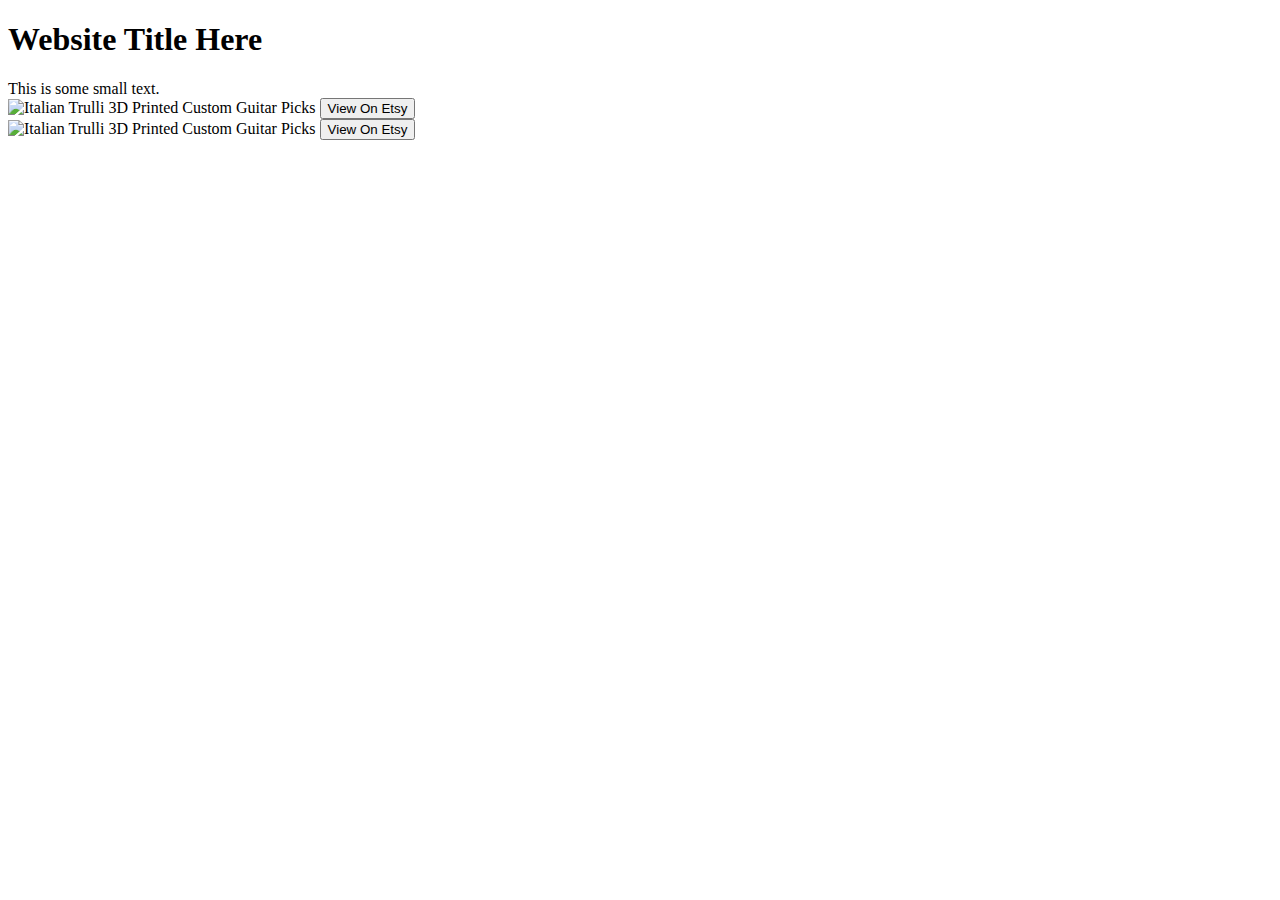
==== index.html @ 2c28fa1e "Update index.html" ====
<!DOCTYPE html>
<html>
    <head>

        <meta http-equiv="Cache-Control" content="no-cache, no-store, must-revalidate" />
        <meta http-equiv="Pragma" content="no-cache" />
        <meta http-equiv="Expires" content="0" />

        <link rel="stylesheet" href="style.css">
    </head>
    <body>
        <h1 class="Title">Website Title Here</h1>
        <p1 class="SmallText">This is some small text.</p1>

        <div class="Listings"></div>
            <div class="EtsyListing">
                <img class="ListingImage" src="https://i.etsystatic.com/38041434/c/1339/1063/856/370/il/c8d5b8/5839514015/il_340x270.5839514015_lfcn.jpg" alt="Italian Trulli" width="230" height="183">
                <p1 class="ListingTitle">3D Printed Custom Guitar Picks</p1>
                <button class="ListingButton" onclick="window.open('https://www.etsy.com/listing/1684808459/3d-printed-custom-guitar-picks','_blank');" type="button">View On Etsy</button>
            </div>
            <div class="EtsyListing">
                <img class="ListingImage" src="https://i.etsystatic.com/38041434/c/1339/1063/856/370/il/c8d5b8/5839514015/il_340x270.5839514015_lfcn.jpg" alt="Italian Trulli" width="230" height="183">
                <p1 class="ListingTitle">3D Printed Custom Guitar Picks</p1>
                <button class="ListingButton" onclick="window.open('https://www.etsy.com/listing/1684808459/3d-printed-custom-guitar-picks','_blank');" type="button">View On Etsy</button>
            </div>
        </div>
    </body>
</html>
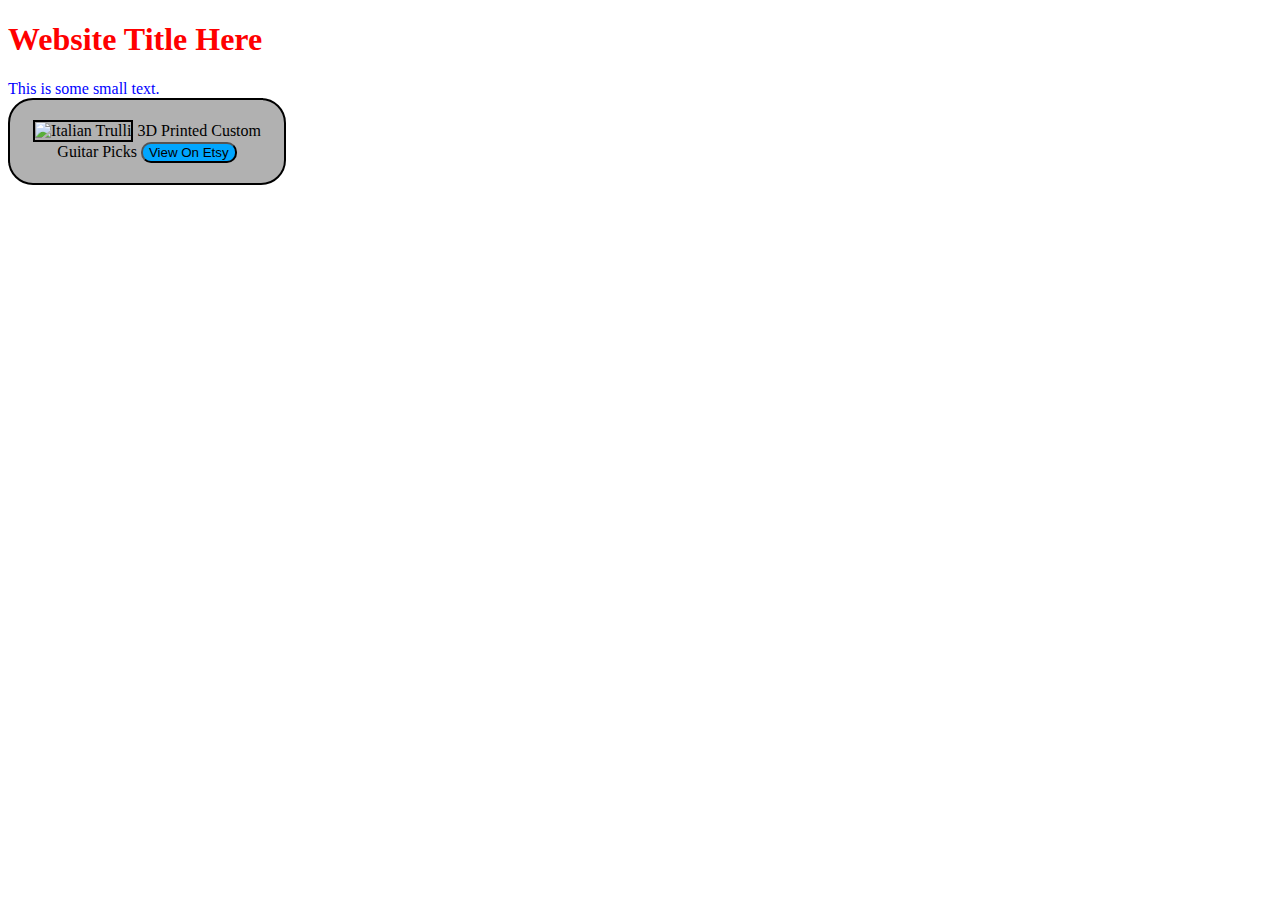
==== commit bad11033: "Update index.html" ====
--- a/index.html
+++ b/index.html
@@ -18,11 +18,6 @@
                 <p1 class="ListingTitle">3D Printed Custom Guitar Picks</p1>
                 <button class="ListingButton" onclick="window.open('https://www.etsy.com/listing/1684808459/3d-printed-custom-guitar-picks','_blank');" type="button">View On Etsy</button>
             </div>
-            <div class="EtsyListing">
-                <img class="ListingImage" src="https://i.etsystatic.com/38041434/c/1339/1063/856/370/il/c8d5b8/5839514015/il_340x270.5839514015_lfcn.jpg" alt="Italian Trulli" width="230" height="183">
-                <p1 class="ListingTitle">3D Printed Custom Guitar Picks</p1>
-                <button class="ListingButton" onclick="window.open('https://www.etsy.com/listing/1684808459/3d-printed-custom-guitar-picks','_blank');" type="button">View On Etsy</button>
-            </div>
         </div>
     </body>
 </html>
--- a/style.css
+++ b/style.css
@@ -0,0 +1,29 @@
+.Title {
+    color: red;
+}
+
+.SmallText {
+    color: blue;
+}
+
+.EtsyListing {
+    display:inline-block;
+    border: 2px solid black;
+    border-radius: 25px;
+    background: #b1b1b1;
+    padding: 20px;
+    width: 234px;
+    height: 183;
+    text-align:center;
+    margin-bottom: 10px;
+    margin-right: 10px;
+}
+
+.ListingButton {
+    border-radius: 10px;
+    background: #00a6ff;
+}
+
+.ListingImage {
+    border: 2px solid black;
+}
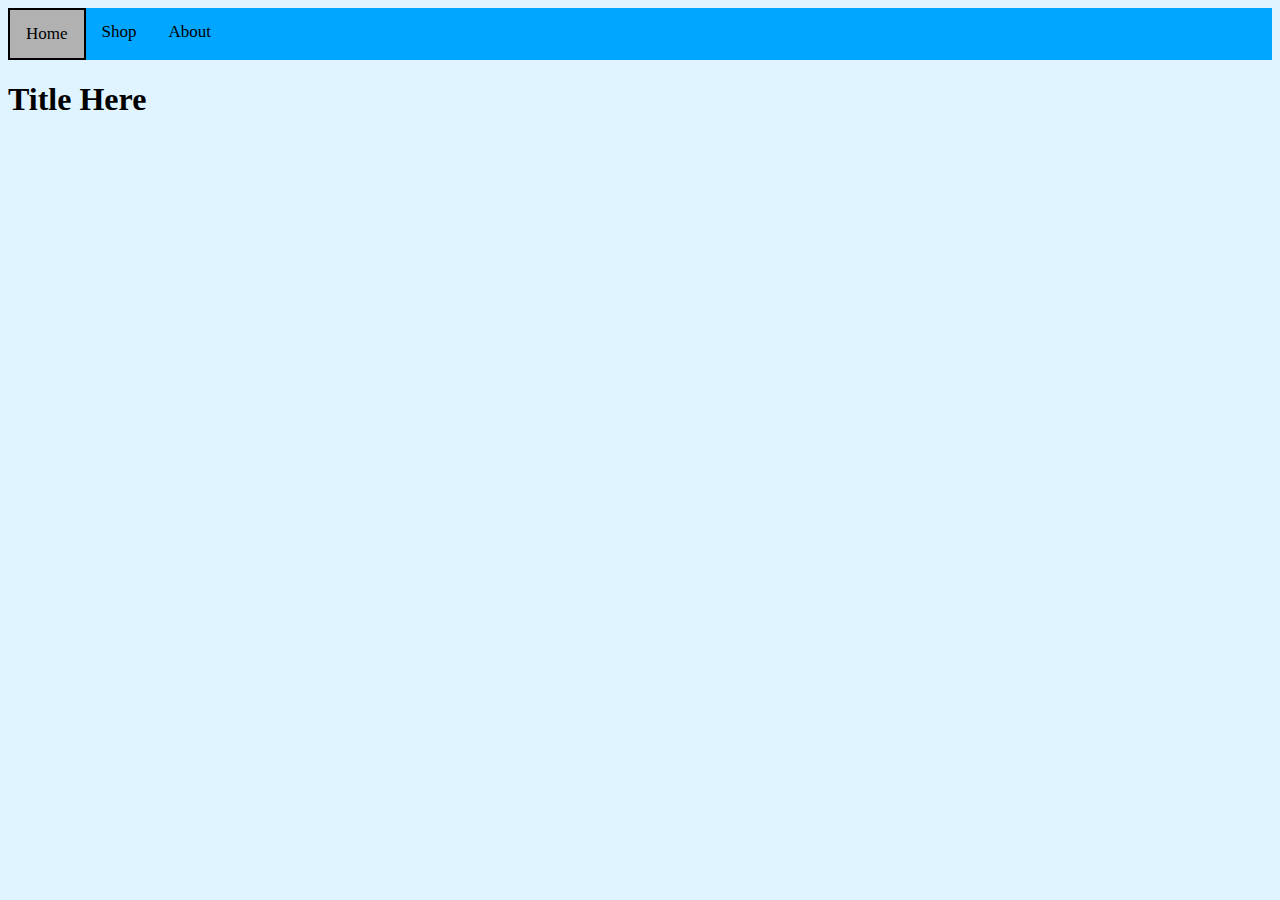
==== commit 93892eac: "Fixed?" ====
--- a/index.html
+++ b/index.html
@@ -1,24 +1,23 @@
 <!DOCTYPE html>
 <html>
+    <title>Home</title>
     <head>
 
         <meta http-equiv="Cache-Control" content="no-cache, no-store, must-revalidate" />
         <meta http-equiv="Pragma" content="no-cache" />
         <meta http-equiv="Expires" content="0" />
+        <meta name="viewport" content="width=device-width, initial-scale=1.0">
 
-        <link rel="stylesheet" href="style.css">
+        <link rel="stylesheet" href="/css/style.css">
     </head>
     <body>
-        <h1 class="Title">Website Title Here</h1>
-        <p1 class="SmallText">This is some small text.</p1>
+        <div class="topnav">
+            <a class="active" href="index.html">Home</a>
+            <a href="shop.html">Shop</a>
+            <a href="about.html">About</a>
+        </div>
 
-        <div class="Listings"></div>
-            <div class="EtsyListing">
-                <img class="ListingImage" src="https://i.etsystatic.com/38041434/c/1339/1063/856/370/il/c8d5b8/5839514015/il_340x270.5839514015_lfcn.jpg" alt="Italian Trulli" width="230" height="183">
-                <p1 class="ListingTitle">3D Printed Custom Guitar Picks</p1>
-                <button class="ListingButton" onclick="window.open('https://www.etsy.com/listing/1684808459/3d-printed-custom-guitar-picks','_blank');" type="button">View On Etsy</button>
-            </div>
-        </div>
+        <h1 class="Title">Title Here</h1>
     </body>
 </html>
 
--- a/css/style.css
+++ b/css/style.css
@@ -0,0 +1,58 @@
+
+body {
+    background-color: #dff4ff;
+}
+
+/* Add a black background color to the top navigation */
+.topnav {
+    background-color: #00a6ff;
+    overflow: hidden;
+    margin-bottom: 20px;
+}
+  
+/* Style the links inside the navigation bar */
+.topnav a {
+    float: left;
+    color: #000000;
+    text-align: center;
+    padding: 14px 16px;
+    text-decoration: none;
+    font-size: 17px;
+}
+  
+/* Change the color of links on hover */
+.topnav a:hover {
+    background-color: #0097e9;
+    color: black;
+}
+  
+/* Add a color to the active/current link */
+.topnav a.active {
+    border: 2px solid black;
+    background-color: #b1b1b1;
+    color: black;
+}
+
+
+
+.EtsyListing {
+    display:inline-block;
+    border: 2px solid black;
+    border-radius: 25px;
+    background: #b1b1b1;
+    padding: 20px;
+    width: 234px;
+    height: 183;
+    text-align:center;
+    margin-bottom: 10px;
+    margin-right: 10px;
+}
+
+.ListingButton {
+    border-radius: 10px;
+    background: #00a6ff;
+}
+
+.ListingImage {
+    border: 2px solid black;
+}
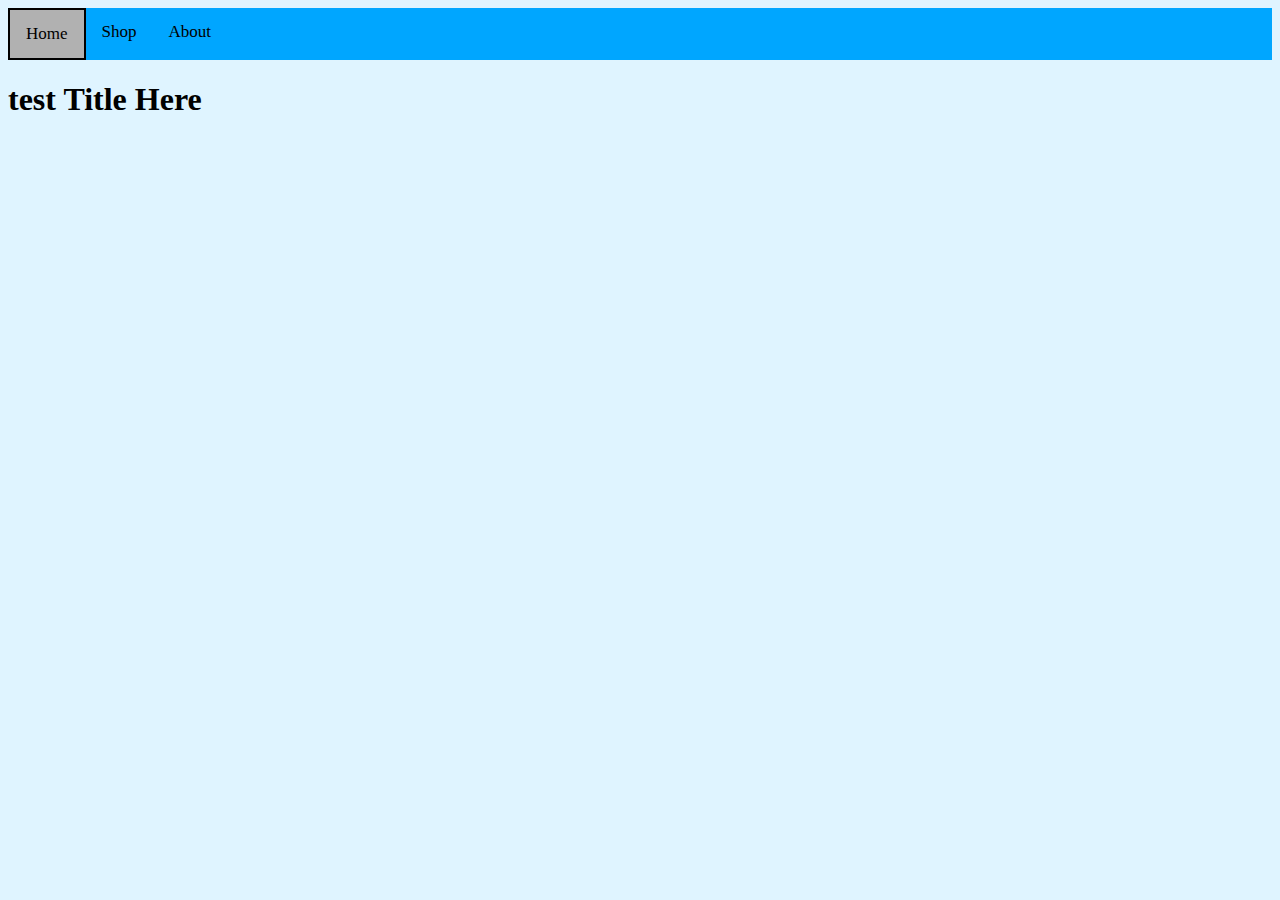
==== commit cc40fb85: "Update index.html" ====
--- a/index.html
+++ b/index.html
@@ -2,13 +2,13 @@
 <html>
     <title>Home</title>
     <head>
-
+        <meta name="google-site-verification" content="UYcpAjANMxDiM8tDqY8z32ebk6L0hKXE6Jq-uU1PYPk" />
         <meta http-equiv="Cache-Control" content="no-cache, no-store, must-revalidate" />
         <meta http-equiv="Pragma" content="no-cache" />
         <meta http-equiv="Expires" content="0" />
         <meta name="viewport" content="width=device-width, initial-scale=1.0">
 
-        <link rel="stylesheet" href="/css/style.css">
+        <link rel="stylesheet" href="style.css">
     </head>
     <body>
         <div class="topnav">
@@ -17,7 +17,9 @@
             <a href="about.html">About</a>
         </div>
 
-        <h1 class="Title">Title Here</h1>
+        <h1 class="Title">test Title Here</h1>
+
+        <iframe src="https://assets.pinterest.com/ext/embed.html?id=1065945805547032632" height="307" width="345" frameborder="0" scrolling="no" ></iframe>
     </body>
 </html>
 
--- a/style.css
+++ b/style.css
@@ -0,0 +1,86 @@
+
+body {
+    background-color: #dff4ff;
+}
+
+/* Add a black background color to the top navigation */
+.topnav {
+    background-color: #00a6ff;
+    overflow: hidden;
+    margin-bottom: 20px;
+}
+  
+/* Style the links inside the navigation bar */
+.topnav a {
+    float: left;
+    color: #000000;
+    text-align: center;
+    padding: 14px 16px;
+    text-decoration: none;
+    font-size: 17px;
+}
+  
+/* Change the color of links on hover */
+.topnav a:hover {
+    background-color: #0097e9;
+    color: black;
+}
+  
+/* Add a color to the active/current link */
+.topnav a.active {
+    border: 2px solid black;
+    background-color: #b1b1b1;
+    color: black;
+}
+
+
+
+.EtsyListing {
+    display:inline-block;
+    border: 2px solid black;
+    border-radius: 25px;
+    background: #b1b1b1;
+    padding: 20px;
+    width: 234px;
+    height: 183;
+    text-align:center;
+    margin-bottom: 10px;
+    margin-right: 10px;
+}
+
+.ListingButton {
+    border-radius: 10px;
+    background: #00a6ff;
+}
+
+.ListingImage {
+    border: 2px solid black;
+}
+
+
+.fa {
+  width: 47px;
+  height: 47px;
+  text-align: center;
+  text-decoration: none;
+  border-radius: 50%;
+}
+
+  /* Add a hover effect if you want */
+.fa:hover {
+  opacity: 0.7;
+}
+
+  /* Set a specific color for each brand */
+
+.fa-pinterest {
+  text-decoration: none;
+  background-color: #E60023;
+  color: white;
+}
+
+.fa-github {
+  text-decoration: none;
+  background-color: #000000;
+  color: white;
+}
